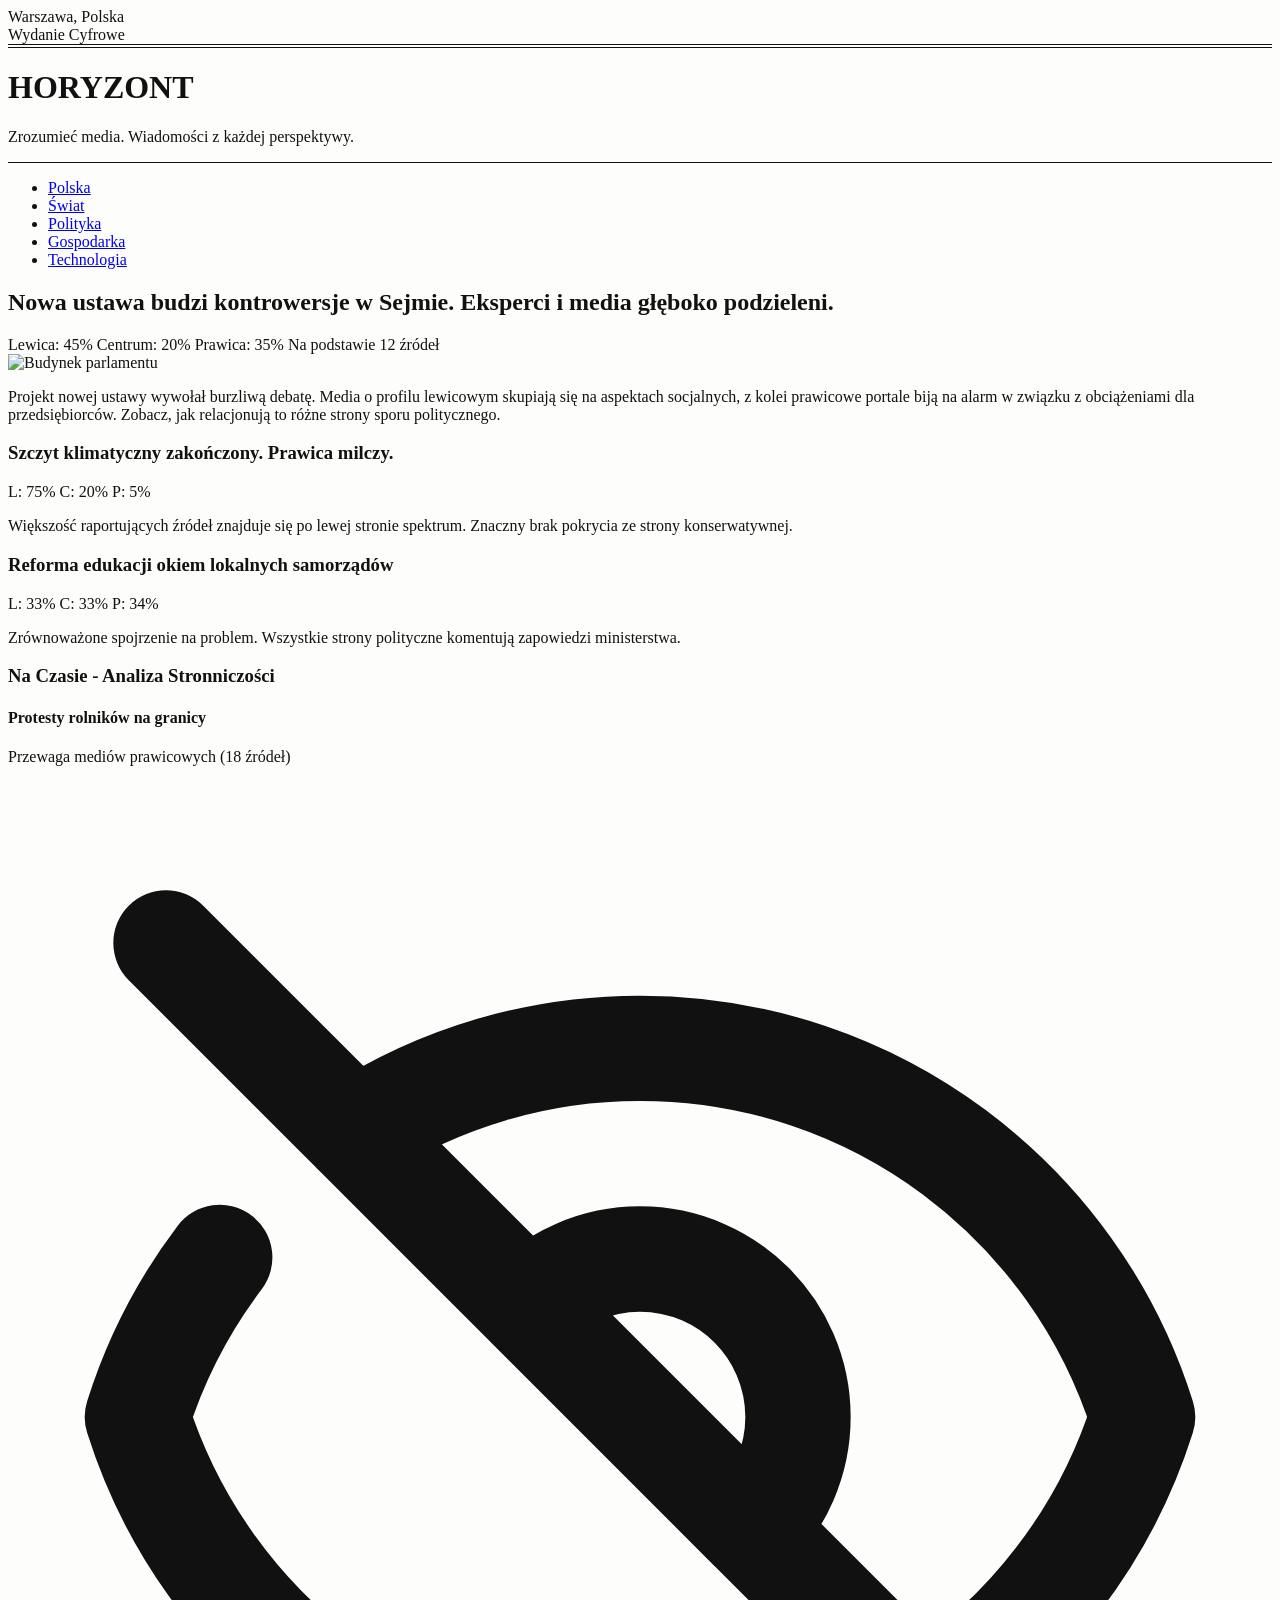
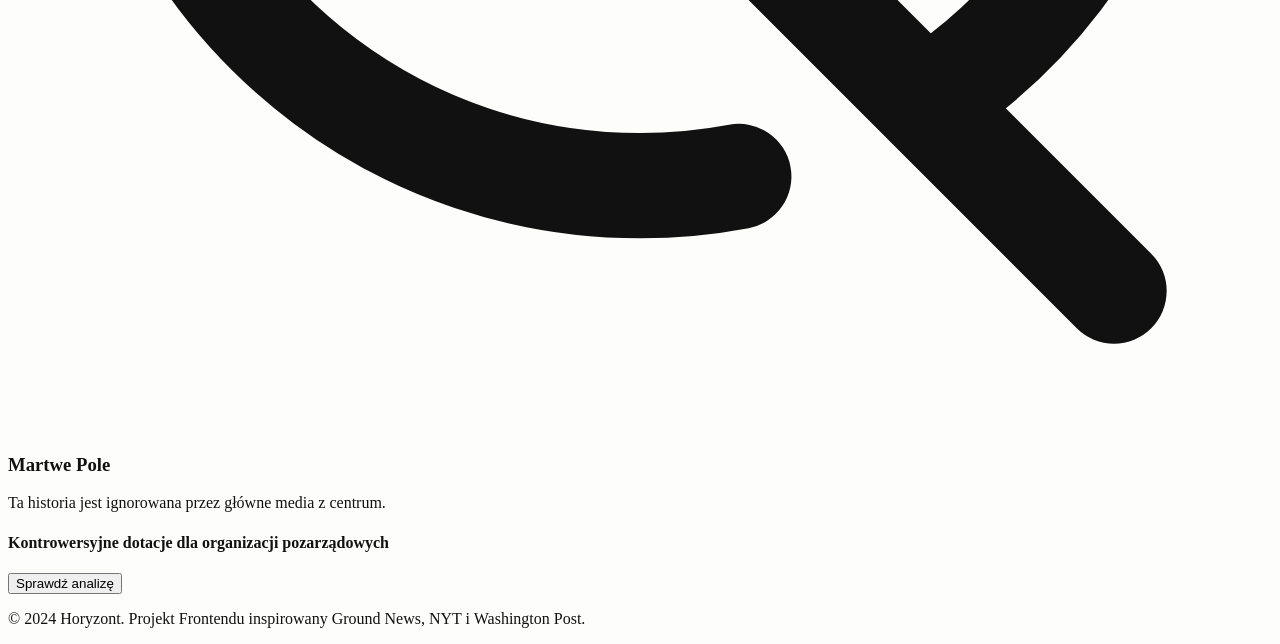
==== website/templates/index.html @ 5828c71a "clear up directories" ====
<!DOCTYPE html>
<html lang="pl">
<head>
    <meta charset="UTF-8">
    <meta name="viewport" content="width=device-width, initial-scale=1.0">
    <title>Horyzont - Przegląd Prasy</title>

    <script src="https://cdn.tailwindcss.com"></script>

    <link rel="preconnect" href="https://fonts.googleapis.com">
    <link rel="preconnect" href="https://fonts.gstatic.com" crossorigin>
    <link href="https://fonts.googleapis.com/css2?family=Playfair+Display:ital,wght@0,400;0,700;0,900;1,400&family=Source+Sans+Pro:wght@400;600;700&display=swap" rel="stylesheet">

    <script>
        tailwind.config = {
            theme: {
                extend: {
                    fontFamily: {
                        serif: ['"Playfair Display"', 'serif'],
                        sans: ['"Source Sans Pro"', 'sans-serif'],
                    },
                    colors: {
                        bias: {
                            left: '#ef4444',   /* Czerwony: Lewica */
                            center: '#a8a29e', /* Szary: Centrum */
                            right: '#3b82f6',  /* Niebieski: Prawica */
                        }
                    }
                }
            }
        }
    </script>

<link rel="stylesheet" href="../static/css/style.css">
</head>
<body class="font-sans antialiased max-w-7xl mx-auto px-4 sm:px-6 lg:px-8">

    <header class="py-6">
        <div class="flex justify-between items-end mb-4">
            <div class="text-sm text-gray-600 font-serif">Warszawa, Polska<br><span id="current-date"></span></div>
            <div class="text-sm font-semibold uppercase tracking-widest text-gray-800">Wydanie Cyfrowe</div>
        </div>
        <div class="border-y-double py-6 text-center">
            <h1 class="font-serif text-6xl md:text-8xl font-black tracking-tight">HORYZONT</h1>
            <p class="font-sans text-lg mt-2 text-gray-700 italic">Zrozumieć media. Wiadomości z każdej perspektywy.</p>
        </div>
        <nav class="border-b border-black py-3">
            <ul class="flex justify-center space-x-6 text-sm font-bold uppercase tracking-wider">
                <li><a href="#" class="hover:text-gray-500 transition-colors">Polska</a></li>
                <li><a href="#" class="hover:text-gray-500 transition-colors">Świat</a></li>
                <li><a href="#" class="hover:text-gray-500 transition-colors">Polityka</a></li>
                <li><a href="#" class="hover:text-gray-500 transition-colors">Gospodarka</a></li>
                <li><a href="#" class="hover:text-gray-500 transition-colors">Technologia</a></li>
            </ul>
        </nav>
    </header>

    <main class="grid grid-cols-1 md:grid-cols-12 gap-8 my-8">

        <div class="md:col-span-8">
            <article class="border-b border-gray-300 pb-8 mb-8">
                <h2 class="font-serif text-4xl md:text-5xl font-bold leading-tight mb-4 hover:underline cursor-pointer">Nowa ustawa budzi kontrowersje w Sejmie. Eksperci i media głęboko podzieleni.</h2>

                <div class="flex items-center space-x-4 mb-4 text-xs font-bold uppercase">
                    <span class="bg-bias-left text-white px-2 py-1 rounded">Lewica: 45%</span>
                    <span class="bg-bias-center text-white px-2 py-1 rounded">Centrum: 20%</span>
                    <span class="bg-bias-right text-white px-2 py-1 rounded">Prawica: 35%</span>
                    <span class="text-gray-500 border-l border-gray-400 pl-4">Na podstawie 12 źródeł</span>
                </div>

                <img src="https://images.unsplash.com/photo-1526040652367-ac003a0475b2?ixlib=rb-1.2.1&auto=format&fit=crop&w=1200&q=80" alt="Budynek parlamentu" class="w-full h-auto object-cover mb-4 grayscale hover:grayscale-0 transition duration-500">
                <p class="text-lg text-gray-800 leading-relaxed font-serif">
                    Projekt nowej ustawy wywołał burzliwą debatę. Media o profilu lewicowym skupiają się na aspektach socjalnych, z kolei prawicowe portale biją na alarm w związku z obciążeniami dla przedsiębiorców. Zobacz, jak relacjonują to różne strony sporu politycznego.
                </p>
            </article>

            <div class="grid grid-cols-1 sm:grid-cols-2 gap-6">
                <article>
                    <h3 class="font-serif text-2xl font-bold leading-tight mb-2 hover:underline cursor-pointer">Szczyt klimatyczny zakończony. Prawica milczy.</h3>
                    <div class="flex items-center space-x-2 mb-2 text-[10px] font-bold uppercase">
                        <span class="bg-bias-left text-white px-1.5 py-0.5 rounded" title="Lewica">L: 75%</span>
                        <span class="bg-bias-center text-white px-1.5 py-0.5 rounded" title="Centrum">C: 20%</span>
                        <span class="bg-bias-right text-white px-1.5 py-0.5 rounded" title="Prawica">P: 5%</span>
                    </div>
                    <p class="text-gray-700 text-sm font-serif">Większość raportujących źródeł znajduje się po lewej stronie spektrum. Znaczny brak pokrycia ze strony konserwatywnej.</p>
                </article>
                <article>
                    <h3 class="font-serif text-2xl font-bold leading-tight mb-2 hover:underline cursor-pointer">Reforma edukacji okiem lokalnych samorządów</h3>
                    <div class="flex items-center space-x-2 mb-2 text-[10px] font-bold uppercase">
                        <span class="bg-bias-left text-white px-1.5 py-0.5 rounded">L: 33%</span>
                        <span class="bg-bias-center text-white px-1.5 py-0.5 rounded">C: 33%</span>
                        <span class="bg-bias-right text-white px-1.5 py-0.5 rounded">P: 34%</span>
                    </div>
                    <p class="text-gray-700 text-sm font-serif">Zrównoważone spojrzenie na problem. Wszystkie strony polityczne komentują zapowiedzi ministerstwa.</p>
                </article>
            </div>
        </div>

        <aside class="md:col-span-4 border-l border-gray-300 pl-8">
            <h3 class="font-sans font-black text-xs uppercase tracking-widest border-b-2 border-black pb-2 mb-6">Na Czasie - Analiza Stronniczości</h3>

            <div class="space-y-6">
                <article>
                    <h4 class="font-serif text-xl font-bold leading-snug hover:underline cursor-pointer">Protesty rolników na granicy</h4>
                    <!-- Pasek biasu -->
                    <div class="mt-2 w-full bg-gray-200 rounded-full h-2 flex">
                        <div class="bg-bias-left h-2 rounded-l-full" style="width: 15%"></div>
                        <div class="bg-bias-center h-2" style="width: 25%"></div>
                        <div class="bg-bias-right h-2 rounded-r-full" style="width: 60%"></div>
                    </div>
                    <p class="text-xs text-gray-500 mt-1">Przewaga mediów prawicowych (18 źródeł)</p>
                </article>
            </div>

            <div class="mt-10 bg-black text-white p-6 rounded-sm">
                <h3 class="font-sans font-bold text-lg mb-1 flex items-center">
                    <svg class="w-5 h-5 mr-2 text-white" fill="none" stroke="currentColor" viewBox="0 0 24 24"><path stroke-linecap="round" stroke-linejoin="round" stroke-width="2" d="M13.875 18.825A10.05 10.05 0 0112 19c-4.478 0-8.268-2.943-9.543-7a9.97 9.97 0 011.563-3.029m5.858.908a3 3 0 114.243 4.243M9.878 9.878l4.242 4.242M9.88 9.88l-3.29-3.29m7.532 7.532l3.29 3.29M3 3l3.59 3.59m0 0A9.953 9.953 0 0112 5c4.478 0 8.268 2.943 9.543 7a10.025 10.025 0 01-4.132 5.411m0 0L21 21"></path></svg>
                    Martwe Pole
                </h3>
                <p class="text-xs mb-4 text-gray-400">Ta historia jest ignorowana przez główne media z centrum.</p>
                <h4 class="font-serif text-lg font-bold hover:underline cursor-pointer">Kontrowersyjne dotacje dla organizacji pozarządowych</h4>
                <button class="mt-4 bg-white text-black text-xs font-bold uppercase px-4 py-2 w-full hover:bg-gray-200 transition">Sprawdź analizę</button>
            </div>
        </aside>
    </main>

    <footer class="border-t-4 border-black mt-16 py-8 text-center text-sm font-sans text-gray-600">
        <p>&copy; 2024 Horyzont. Projekt Frontendu inspirowany Ground News, NYT i Washington Post.</p>
    </footer>

    <script src="script.js"></script>
</body>
</html>
---- website/static/css/style.css ----
body {
    background-color: #fdfdfc;
    color: #111;
}

.border-y-double {
    border-top: 4px double #111;
    border-bottom: 1px solid #111;
}
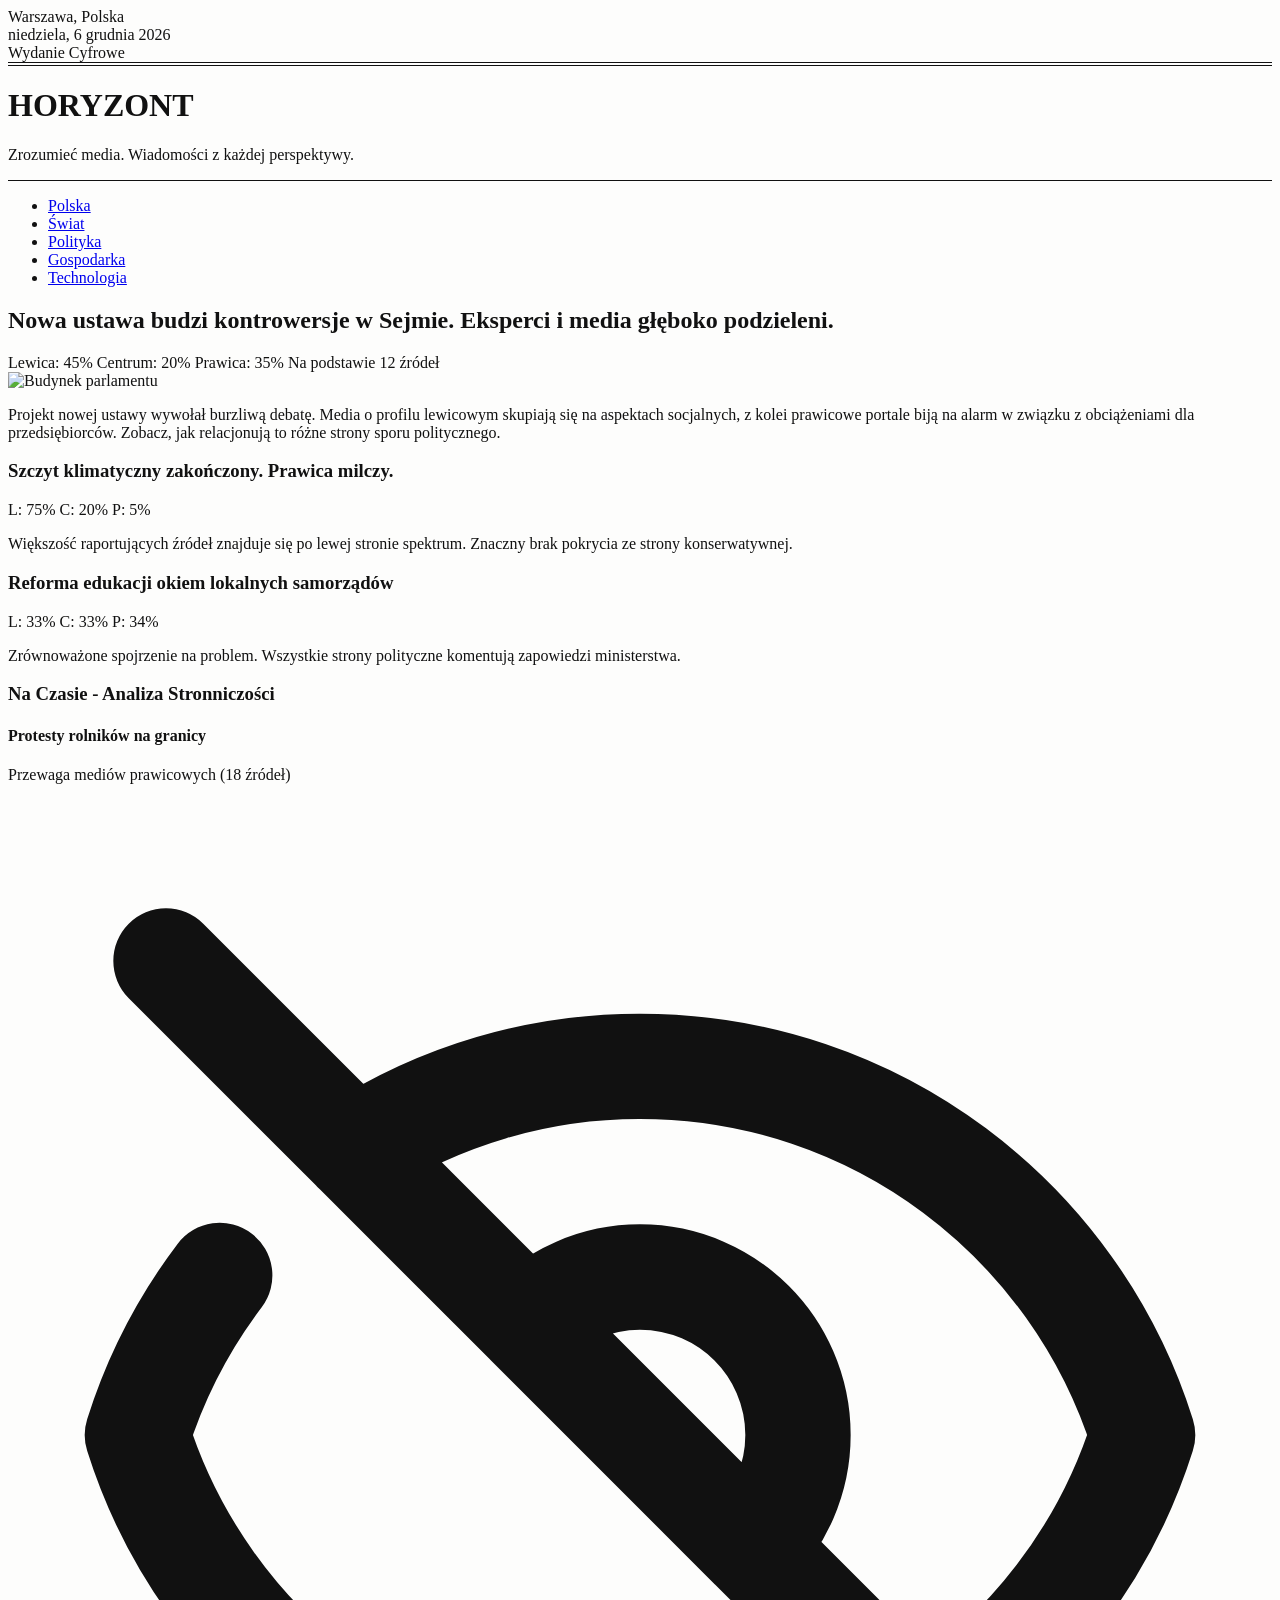
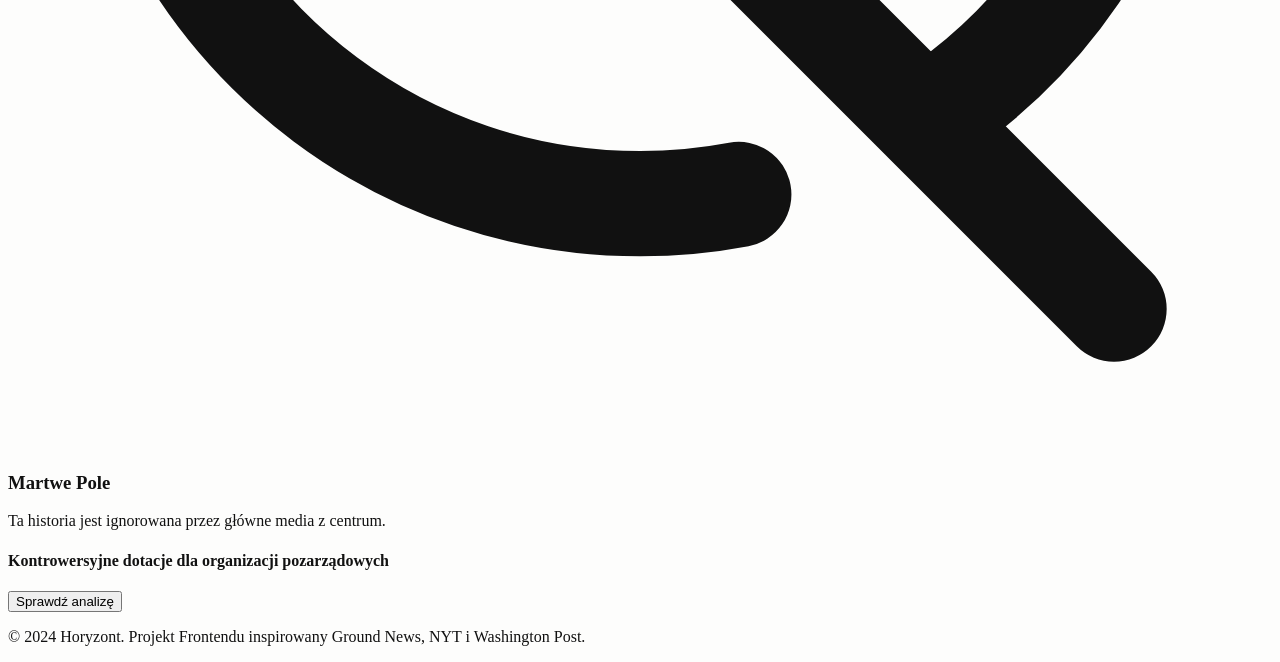
==== commit bfa59869: "test" ====
--- a/website/templates/index.html
+++ b/website/templates/index.html
@@ -21,9 +21,9 @@
                     },
                     colors: {
                         bias: {
-                            left: '#ef4444',   /* Czerwony: Lewica */
-                            center: '#a8a29e', /* Szary: Centrum */
-                            right: '#3b82f6',  /* Niebieski: Prawica */
+                            left: '#ef4444',
+                            center: '#a8a29e',
+                            right: '#3b82f6',
                         }
                     }
                 }
@@ -128,6 +128,6 @@
         <p>&copy; 2024 Horyzont. Projekt Frontendu inspirowany Ground News, NYT i Washington Post.</p>
     </footer>
 
-    <script src="script.js"></script>
+<script src="../static/js/script.js"></script>
 </body>
 </html>
